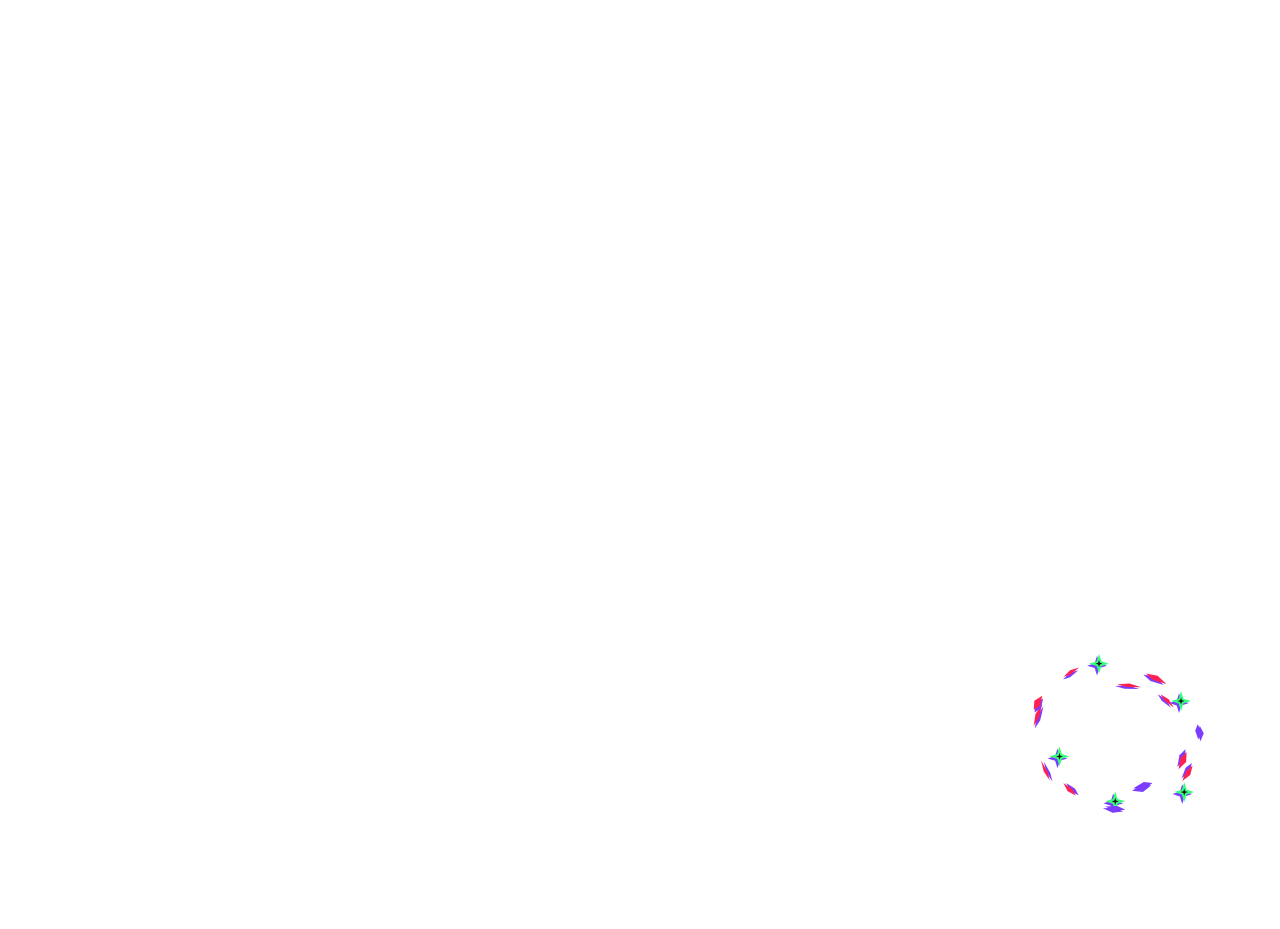
==== app/src/main/assets/capri/src/renderer/index.html @ 2dfddb05 "Capri for Android: phase 1 Unofficial Android port of mochiiwuff/capri-desktop 0.5.1 (cb33e87). Her " ====
<!doctype html>
<html lang="fr">
<head>
  <meta charset="utf-8">
  <meta http-equiv="Content-Security-Policy"
        content="default-src 'self'; script-src 'self'; style-src 'self'; img-src 'self' data:; font-src 'self'; media-src 'self' capri: blob:; connect-src 'self' capri:">
  <title>Capri</title>
  <link rel="stylesheet" href="styles/capri.css">
  <link rel="stylesheet" href="styles/classic.css">
</head>
<body>
  <div id="capri" class="capri">
    <canvas id="sprite" class="capri__sprite" aria-label="Capri"></canvas>
  </div>

  <canvas id="fx" class="fx" aria-hidden="true"></canvas>

  <canvas id="chip" class="chip" hidden aria-label="Capri’s biochip"></canvas>
  <canvas id="mask" class="chip" hidden aria-label="Capri, asleep"></canvas>

  <aside id="panel" class="panel" data-kind="info" hidden aria-live="polite">
    <div class="panel__frame">
      <div class="panel__plate">
        <figure class="panel__face" aria-hidden="true">
          <img src="../../assets/capri/capri-face.png" alt="">
        </figure>
        <div class="panel__body">
          <header class="panel__meta">
            <span class="panel__who">Capri</span>
            <span class="panel__tag"></span>
            <span class="panel__state"></span>
          </header>
          <p class="panel__line"></p>
          <p class="panel__quote" hidden></p>
          <div class="panel__progress" hidden><span class="panel__bar"></span></div>
          <div class="panel__reply" hidden></div>
          <section class="panel__report" hidden></section>
          <p class="panel__summary" hidden></p>
          <ol class="panel__log" hidden></ol>
          <div class="panel__actions" hidden></div>
          <form class="panel__chat" hidden autocomplete="off">
            <input class="panel__input" type="text" maxlength="500" spellcheck="false">
            <button class="panel__action is-primary panel__send" type="submit"></button>
            <button class="panel__action panel__close" type="button">✕</button>
          </form>
          <p class="panel__note" hidden></p>
        </div>
      </div>
      <div class="panel__tail" aria-hidden="true"></div>
    </div>
  </aside>

  <div id="ticker" class="ticker" hidden>
    <div class="ticker__plate">
      <span class="ticker__dot" aria-hidden="true"></span>
      <span class="ticker__verb"></span>
      <span class="ticker__target"></span>
    </div>
  </div>

  <link rel="stylesheet" href="../../../android/android.css">
  <script type="module" src="../../../android/host.js"></script>
  <script type="module" src="js/app.js"></script>
</body>
</html>
---- app/src/main/assets/capri/src/renderer/styles/capri.css ----
/* ------------------------------------------------------------------
   Capri overlay
   Flat, hard-edged, no gradients, no soft shadows: Trigger cel style.
   Her windows are Night City HUD, the way cyberpunk.net draws it:
   near-black plates outlined in neon yellow, one corner cut off,
   code-like labels, and a cyan copy knocked out of register.
------------------------------------------------------------------- */

@font-face {
  font-family: 'Chakra Petch';
  src: url('../../../node_modules/@fontsource/chakra-petch/files/chakra-petch-latin-600-normal.woff2') format('woff2');
  font-weight: 600;
  font-display: block;
}
@font-face {
  font-family: 'Chakra Petch';
  src: url('../../../node_modules/@fontsource/chakra-petch/files/chakra-petch-latin-700-normal.woff2') format('woff2');
  font-weight: 700;
  font-display: block;
}
@font-face {
  font-family: 'JetBrains Mono';
  src: url('../../../node_modules/@fontsource/jetbrains-mono/files/jetbrains-mono-latin-400-normal.woff2') format('woff2');
  font-weight: 400;
  font-display: block;
}
@font-face {
  font-family: 'JetBrains Mono';
  src: url('../../../node_modules/@fontsource/jetbrains-mono/files/jetbrains-mono-latin-600-normal.woff2') format('woff2');
  font-weight: 600;
  font-display: block;
}

/* Russian: Chakra Petch has no Cyrillic, JetBrains Mono's stands in for it in the display type too */
@font-face {
  font-family: 'Chakra Petch';
  src: url('../../../node_modules/@fontsource/jetbrains-mono/files/jetbrains-mono-cyrillic-600-normal.woff2') format('woff2');
  font-weight: 600 700;
  font-display: block;
  unicode-range: U+0301, U+0400-045F, U+0490-0491, U+04B0-04B1, U+2116;
}
@font-face {
  font-family: 'JetBrains Mono';
  src: url('../../../node_modules/@fontsource/jetbrains-mono/files/jetbrains-mono-cyrillic-400-normal.woff2') format('woff2');
  font-weight: 400;
  font-display: block;
  unicode-range: U+0301, U+0400-045F, U+0490-0491, U+04B0-04B1, U+2116;
}
@font-face {
  font-family: 'JetBrains Mono';
  src: url('../../../node_modules/@fontsource/jetbrains-mono/files/jetbrains-mono-cyrillic-600-normal.woff2') format('woff2');
  font-weight: 600;
  font-display: block;
  unicode-range: U+0301, U+0400-045F, U+0490-0491, U+04B0-04B1, U+2116;
}

:root {
  /* Night City: warm near-black, the neon yellow, cyan data, red for danger (cyberpunk.net) */
  --ink: oklch(0.155 0.006 100);
  --ink-2: oklch(0.215 0.01 100);
  --paper: oklch(0.96 0.012 100);
  --paper-2: oklch(0.84 0.012 100);
  --paper-3: oklch(0.64 0.012 100);
  --yellow: oklch(0.931 0.197 105.3);
  --cyan: oklch(0.87 0.148 202.9);
  --red: oklch(0.632 0.254 21.8);
  --line: oklch(0.96 0.012 100 / 0.1);

  --font-display: 'Chakra Petch', 'Segoe UI', sans-serif;
  --font-mono: 'JetBrains Mono', ui-monospace, Consolas, monospace;

  --text-line: clamp(15px, calc(0.45vw + 8.5px), 19px);
  --text-meta: 10px;
  --text-data: 11px;

  --ease-out: cubic-bezier(0.16, 1, 0.3, 1);
  --cut: 18px;
}

*,
*::before,
*::after {
  box-sizing: border-box;
}

html,
body {
  margin: 0;
  width: 100%;
  height: 100%;
  overflow: hidden;
  background: transparent; /* the overlay must stay see-through */
  user-select: none;
  cursor: default;
  -webkit-font-smoothing: antialiased;
}

[hidden] {
  display: none !important;
}

/* ---------- Capri ---------- */

.capri {
  position: absolute;
  left: 0;
  top: 0;
  z-index: 1;
  will-change: transform;
}

.capri__sprite {
  display: block;
}

.fx {
  position: fixed;
  inset: 0;
  z-index: 2;
  pointer-events: none;
}

/* her small forms (chip.js): her biochip in the corner, her mask floating while she sleeps */
.chip {
  position: fixed;
  left: 0;
  top: 0;
  z-index: 2;
  pointer-events: none;
}

.chip[hidden] {
  display: none;
}

/* ---------- transmission panel ---------- */

.panel {
  --accent: var(--yellow); /* her badge, the main button, what you type */
  --frame: var(--yellow);  /* the outline round the plate and its tail */
  --echo: var(--cyan);     /* the copy knocked out of register behind it */
  position: absolute;
  left: 0;
  top: 0;
  z-index: 3;
  width: clamp(290px, 21vw, 380px);
  color: var(--paper);
  will-change: transform;
}

.panel[data-kind='done'],
.panel[data-kind='remind'] { --accent: var(--cyan); --frame: var(--cyan); --echo: var(--yellow); }
.panel[data-kind='alert'],
.panel[data-kind='error'] { --accent: var(--red); --frame: var(--red); }
.panel[data-kind='idle'] { --accent: var(--paper-3); --frame: var(--paper-3); }

/* corner brackets framing it, like the site's sections */
.panel::before,
.panel::after {
  content: '';
  position: absolute;
  top: -8px;
  width: 11px;
  height: 11px;
  border: 0 solid var(--frame);
  pointer-events: none;
}

.panel::before {
  left: -8px;
  border-width: 2px 0 0 2px;
}

.panel::after {
  right: -8px;
  border-width: 2px 2px 0 0;
}

.panel[data-below='true']::before,
.panel[data-below='true']::after {
  top: auto;
  bottom: -8px;
  border-width: 0 0 2px 2px;
}

.panel[data-below='true']::after {
  border-width: 0 2px 2px 0;
}

/* the outline: hard copies of the plate and its tail all round it, then the cyan one behind */
.panel__frame {
  position: relative;
  filter:
    drop-shadow(2px 0 0 var(--frame)) drop-shadow(-2px 0 0 var(--frame))
    drop-shadow(0 2px 0 var(--frame)) drop-shadow(0 -2px 0 var(--frame))
    drop-shadow(5px 5px 0 var(--echo));
}

.panel.is-entering .panel__frame {
  animation: transmit-in 210ms steps(3, jump-end) both;
}

.panel.is-leaving .panel__frame {
  animation: transmit-out 150ms steps(3, jump-end) both;
}

@keyframes transmit-in {
  0% { clip-path: inset(49% 50% 49% 50%); }
  40% { clip-path: inset(49% -20px 49% -20px); }
  100% { clip-path: inset(-20px -20px -40px -20px); }
}

@keyframes transmit-out {
  0% { clip-path: inset(-20px -20px -40px -20px); }
  55% { clip-path: inset(49% -20px 49% -20px); }
  100% { clip-path: inset(49% 50% 49% 50%); }
}

.panel__plate {
  position: relative;
  display: grid;
  grid-template-columns: 58px 1fr;
  gap: 12px;
  padding: 14px 16px 18px 14px;
  /* a little barcode under her face */
  background:
    repeating-linear-gradient(90deg, var(--ink-2) 0 2px, transparent 2px 3px, var(--ink-2) 3px 4px, transparent 4px 7px)
      left 14px bottom 9px / 46px 6px no-repeat,
    var(--ink);
  /* square corners but one, cut off, and a shallow tab taken out of the top edge */
  clip-path: polygon(
    0 0, 57% 0, 59% 4px, 75% 4px, 77% 0,
    100% 0, 100% calc(100% - var(--cut)), calc(100% - var(--cut)) 100%,
    0 100%
  );
}

.panel__face {
  margin: 2px 0 0;
  width: 58px;
  height: 58px;
  background: var(--frame);
  clip-path: polygon(0 0, 100% 0, 100% calc(100% - 12px), calc(100% - 12px) 100%, 0 100%);
}

.panel__face img {
  display: block;
  width: 100%;
  height: 100%;
  object-fit: cover;
  clip-path: polygon(2px 2px, calc(100% - 2px) 2px, calc(100% - 2px) calc(100% - 13px), calc(100% - 13px) calc(100% - 2px), 2px calc(100% - 2px));
}

.panel.is-entering .panel__face img,
.panel[data-kind='alert'] .panel__face img {
  animation: face-glitch 600ms steps(1, end) 1;
}

.panel[data-kind='alert'] .panel__face img {
  animation-iteration-count: infinite;
  animation-duration: 1.4s;
}

@keyframes face-glitch {
  0% { transform: translate(3px, 0); }
  12% { transform: translate(-4px, 1px); }
  24% { transform: none; }
  60% { transform: translate(2px, -1px); }
  68% { transform: none; }
}

/* her expression changing: three drawings, knocked sideways, squashed, back */
.panel__face img.is-swapping {
  animation: face-swap 170ms steps(1, end) 1;
}

@keyframes face-swap {
  0% { transform: translateX(-6px) skewX(-10deg); opacity: 0.7; }
  33% { transform: translateX(5px) scaleY(0.82); }
  66% { transform: translateX(-2px); }
  100% { transform: none; }
}

.panel__body {
  min-width: 0;
}

.panel__meta {
  display: flex;
  align-items: baseline;
  gap: 8px;
  margin-bottom: 6px;
  font-family: var(--font-mono);
  font-size: var(--text-meta);
  letter-spacing: 0.14em;
  text-transform: uppercase;
  white-space: nowrap;
}

/* "/// CAPRI.BASH", the way the site labels its modules */
.panel__who {
  color: var(--cyan);
  font-weight: 600;
}

.panel__who::before {
  content: '/// ';
  letter-spacing: 0;
}

.panel__tag {
  min-width: 0;
  overflow: hidden;
  text-overflow: ellipsis;
  color: var(--paper-3);
  margin-left: -8px; /* sticks to her name: CAPRI.BASH */
}

.panel__tag:not(:empty)::before {
  content: '.';
  color: var(--cyan);
}

.panel__state {
  margin-left: auto;
  padding: 2px 9px 1px 7px;
  background: var(--accent);
  color: var(--ink);
  font-weight: 600;
  letter-spacing: 0.12em;
  clip-path: polygon(0 0, 100% 0, 100% calc(100% - 5px), calc(100% - 5px) 100%, 0 100%);
}

.panel__state:empty {
  display: none;
}

.panel[data-kind='alert'] .panel__state {
  animation: blink 900ms steps(2, jump-none) infinite;
}

@keyframes blink {
  0% { opacity: 1; }
  100% { opacity: 0.25; }
}

.panel__line {
  margin: 0;
  font-family: var(--font-display);
  font-weight: 600;
  font-size: var(--text-line);
  line-height: 1.22;
  letter-spacing: -0.01em;
  text-wrap: pretty;
  overflow-wrap: anywhere;
}

.panel__quote {
  margin: 9px 0 0;
  padding-left: 9px;
  border-left: 2px solid var(--cyan);
  font-family: var(--font-mono);
  font-size: var(--text-data);
  line-height: 1.5;
  color: var(--paper-2);
  display: -webkit-box;
  -webkit-line-clamp: 3;
  -webkit-box-orient: vertical;
  overflow: hidden;
}

/* how far a download is (setup.js): a loading bar in segments, filling on twos */
.panel__progress {
  position: relative;
  height: 8px;
  margin: 10px 0 2px;
  background: var(--ink-2);
  mask: repeating-linear-gradient(90deg, #000 0 6px, transparent 6px 8px);
}

.panel__bar {
  position: absolute;
  inset: 0;
  background: var(--accent);
  transform: scaleX(0);
  transform-origin: left center;
  transition: transform 166ms steps(2, end);
}

html[data-motion='reduced'] .panel__bar {
  transition: none;
}

/* Claude's whole answer, when you weren't on its window to read it: wider panel, scrolls */
.panel.has-reply {
  width: clamp(340px, 30vw, 520px);
}

.panel__reply {
  margin: 9px 0 0;
  padding: 2px 10px 2px 9px;
  max-height: min(44vh, 420px);
  overflow-y: auto;
  overscroll-behavior: contain;
  border-left: 2px solid var(--accent);
  font-family: var(--font-mono);
  font-size: calc(var(--text-data) + 1px);
  line-height: 1.6;
  color: var(--paper-2);
  white-space: pre-wrap;
  overflow-wrap: anywhere;
  scrollbar-width: thin;
  scrollbar-color: var(--accent) transparent;
}

/* her welcome / help panel: the explanation is read whole, and it has buttons */
.panel.is-guide .panel__quote {
  display: block;
  -webkit-line-clamp: unset;
  overflow: visible;
  white-space: pre-line; /* one idea per line */
}

.panel__actions {
  display: flex;
  flex-wrap: wrap;
  gap: 8px;
  margin: 13px 0 2px;
}

/* the site's buttons: an outline with its corner cut off (the cut drawn too) and a notch on the
   left; the main one filled */
.panel__action {
  --btn: var(--cyan);
  --notch: var(--cyan);
  position: relative;
  appearance: none;
  border: 0;
  padding: 7px 15px 6px 14px;
  background:
    linear-gradient(to top left, transparent calc(50% - 1px), var(--btn) calc(50% - 1px) calc(50% + 1px), transparent calc(50% + 1px))
      right bottom / 9px 9px no-repeat,
    var(--ink);
  box-shadow: inset 0 0 0 2px var(--btn);
  color: var(--btn);
  font-family: var(--font-display);
  font-size: 12px;
  font-weight: 700;
  line-height: 1.2;
  letter-spacing: 0.08em;
  text-transform: uppercase;
  cursor: pointer;
  clip-path: polygon(0 0, 100% 0, 100% calc(100% - 9px), calc(100% - 9px) 100%, 0 100%);
  transition: background-color 150ms var(--ease-out), color 150ms var(--ease-out);
}

.panel__action::before {
  content: '';
  position: absolute;
  left: 2px;
  top: calc(50% - 1px);
  width: 5px;
  height: 2px;
  background: var(--notch);
}

.panel__action:hover {
  background: var(--btn);
  color: var(--ink);
  --notch: var(--ink);
}

.panel__action.is-primary {
  --btn: var(--accent);
  --notch: var(--ink);
  background: var(--btn);
  color: var(--ink);
}

.panel__action.is-primary:hover {
  background: var(--paper);
}

.panel__action:focus-visible {
  outline: 2px solid var(--paper);
  outline-offset: 2px;
}

.panel__summary {
  margin: 9px 0 0;
  font-family: var(--font-mono);
  font-size: var(--text-data);
  font-weight: 600;
  letter-spacing: 0.04em;
  color: var(--accent);
}

.panel__summary::before {
  content: '◆ ';
}

.panel__log {
  margin: 10px 0 0;
  padding: 8px 0 0;
  list-style: none;
  border-top: 1px solid var(--line);
  font-family: var(--font-mono);
  font-size: var(--text-data);
  line-height: 1.6;
}

.panel__log li {
  display: grid;
  grid-template-columns: 9ch 1fr;
  gap: 6px;
  color: var(--paper-3);
}

.panel__log li:last-child {
  color: var(--paper-2);
}

.panel__verb {
  color: var(--accent);
  font-weight: 600;
  overflow: hidden;
  white-space: nowrap;
}

.panel__log li.is-error .panel__verb {
  color: var(--red);
}

.panel__target {
  overflow: hidden;
  white-space: nowrap;
  text-overflow: ellipsis;
}

/* ---------- her report card (mission log) ---------- */

.panel.has-report {
  width: clamp(340px, 26vw, 440px);
}

/* a card with a yellow band on top, like the site's */
.panel__report {
  margin: 12px 0 0;
  padding: 0 12px 9px;
  background: var(--ink-2);
  clip-path: polygon(0 0, 100% 0, 100% calc(100% - 12px), calc(100% - 12px) 100%, 0 100%);
}

.report__head,
.report__foot {
  display: flex;
  justify-content: space-between;
  gap: 10px;
  font-family: var(--font-mono);
  letter-spacing: 0.14em;
  text-transform: uppercase;
  white-space: nowrap;
}

.report__head {
  margin: 0 -12px 8px;
  padding: 5px 12px 4px;
  background: var(--yellow);
  font-size: var(--text-meta);
  color: var(--ink);
}

.report__title {
  font-weight: 600;
}

.report__title::before {
  content: '/// ';
  letter-spacing: 0;
}

/* the day in one number: big, tight, yellow, with a cyan copy knocked out of register behind it */
.report__hero {
  display: flex;
  align-items: baseline;
  gap: 10px;
  margin: 6px 0 8px;
}

.report__big {
  font-family: var(--font-display);
  font-weight: 700;
  font-size: clamp(46px, 3.3vw, 62px);
  line-height: 0.88;
  letter-spacing: -0.04em;
  color: var(--accent);
  text-shadow: 3px 3px 0 var(--cyan);
  font-variant-numeric: tabular-nums;
}

.report__label {
  font-family: var(--font-mono);
  font-size: var(--text-meta);
  font-weight: 600;
  letter-spacing: 0.14em;
  text-transform: uppercase;
  color: var(--paper-2);
}

.report__grid {
  display: grid;
  grid-template-columns: repeat(3, 1fr);
  margin: 0;
  border-top: 1px solid var(--line);
}

.report__cell {
  padding: 7px 0 2px;
}

.report__cell + .report__cell {
  padding-left: 10px;
  border-left: 1px solid var(--line);
}

.report__cell .report__label {
  display: block;
  font-weight: 400;
  color: var(--paper-3);
}

.report__cell dd {
  margin: 2px 0 0;
}

.report__num {
  font-family: var(--font-display);
  font-weight: 700;
  font-size: 22px;
  line-height: 1;
  letter-spacing: -0.02em;
  color: var(--paper);
  font-variant-numeric: tabular-nums;
}

.report__cell.is-hot .report__num {
  color: var(--red);
}

.report__longest {
  display: flex;
  align-items: center;
  gap: 8px;
  margin: 9px 0 0;
  font-family: var(--font-mono);
  font-size: var(--text-data);
  color: var(--paper-2);
  white-space: nowrap;
}

.report__chip {
  flex: none;
  padding: 2px 6px 1px;
  background: var(--red);
  color: var(--ink);
  font-size: var(--text-meta);
  font-weight: 600;
  letter-spacing: 0.12em;
  text-transform: uppercase;
  clip-path: polygon(5px 0, 100% 0, 100% calc(100% - 5px), calc(100% - 5px) 100%, 0 100%, 0 5px);
}

.report__project {
  min-width: 0;
  overflow: hidden;
  text-overflow: ellipsis;
}

.report__time {
  margin-left: auto;
  font-weight: 600;
  color: var(--paper);
}

.report__foot {
  flex-wrap: wrap;
  row-gap: 3px;
  margin-top: 9px;
  padding-top: 6px;
  border-top: 1px solid var(--line);
  font-size: 9px;
  color: var(--paper-3);
}

.report__sign {
  margin-left: auto;
  color: var(--cyan);
  font-weight: 600;
}

/* the picture for the clipboard: on its own dark plate, no buttons */
.panel.is-capturing .panel__actions,
.panel.is-capturing .panel__tail {
  display: none !important;
}

.snap-plate {
  position: fixed;
  z-index: 2;
  background: var(--ink);
  pointer-events: none;
}

/* ---------- talking to her (chat) ---------- */

.panel.is-chat {
  width: clamp(320px, 24vw, 420px);
}

/* your line up top like a prompt, her answer under it */
.panel.is-chat .panel__body {
  display: flex;
  flex-direction: column;
}

.panel.is-chat .panel__meta { order: -2; }

/* in a chat, what you said goes up top (not in her setup's panels with a line to type in) */
.panel.is-chat:not(.is-guide) .panel__quote {
  order: -1;
  margin: 0 0 8px;
  padding-left: 0;
  border-left: 0;
  -webkit-line-clamp: 2;
}

.panel.is-chat:not(.is-guide) .panel__quote::before {
  content: '> ';
  color: var(--accent);
  font-weight: 600;
}

.panel.is-chat .panel__line {
  max-height: min(36vh, 320px);
  padding-block: 2px; /* the display face's glyphs reach past its line box: no scrollbar for that */
  overflow-y: auto;
  scrollbar-width: thin;
  scrollbar-color: var(--accent) transparent;
}

/* her answer arrived: a short jolt of split colours and sideways slices, on twos */
.panel__line.is-glitching {
  animation: line-glitch 420ms steps(1, end) 1;
}

@keyframes line-glitch {
  0% { text-shadow: -3px 0 var(--red), 3px 0 var(--cyan); transform: translateX(2px) skewX(-6deg); clip-path: inset(0 0 55% 0); }
  14% { text-shadow: 2px 0 var(--red), -2px 0 var(--yellow); transform: translateX(-3px); clip-path: inset(40% 0 0 0); }
  28% { text-shadow: -2px 0 var(--red), 2px 0 var(--cyan); transform: none; clip-path: none; }
  46% { text-shadow: 1px 0 var(--cyan), -1px 0 var(--yellow); transform: translateX(1px) skewX(4deg); clip-path: inset(10% 0 20% 0); }
  62% { text-shadow: none; transform: none; clip-path: none; }
  78% { text-shadow: -1px 0 var(--red), 1px 0 var(--cyan); }
  100% { text-shadow: none; }
}

/* her answer coming in: a block cursor at its end, on twos */
.panel__line.is-streaming::after {
  content: '▌';
  margin-left: 1px;
  color: var(--accent);
  animation: blink 600ms steps(2, jump-none) infinite;
}

.panel__chat {
  display: flex;
  gap: 6px;
  margin: 12px 0 0;
}

/* a field with a notch on the left and a line under it, the caret in her accent */
.panel__input {
  flex: 1;
  min-width: 0;
  padding: 7px 10px 6px 14px;
  border: 0;
  border-bottom: 2px solid var(--accent);
  background:
    linear-gradient(var(--accent), var(--accent)) left 2px center / 5px 2px no-repeat,
    var(--ink-2);
  color: var(--paper);
  font-family: var(--font-mono);
  font-size: calc(var(--text-data) + 1px);
  caret-color: var(--accent);
  user-select: text;
  outline: none;
}

.panel__input::placeholder {
  color: var(--paper-3);
}

.panel__input:focus {
  background-color: oklch(0.255 0.012 100);
}

.panel__input:disabled {
  color: var(--paper-3);
}

.panel__chat .panel__action {
  flex: none;
}

.panel__chat .panel__action:disabled {
  --btn: var(--paper-3);
  --notch: var(--paper-3);
  background: var(--ink-2);
  color: var(--paper-3);
  cursor: default;
}

.panel__close {
  padding-inline: 10px;
}

/* it's an AI, and it's not her voice from the show: said on every chat, plainly */
.panel__note {
  margin: 9px 0 0;
  font-family: var(--font-mono);
  font-size: 9px;
  line-height: 1.5;
  letter-spacing: 0.04em;
  color: var(--paper-3);
}

.panel__note b {
  margin-right: 4px;
  padding: 1px 5px 0;
  background: var(--cyan);
  color: var(--ink);
  font-weight: 600;
  letter-spacing: 0.12em;
}

/* the jagged tail pointing back at her */
.panel__tail {
  position: absolute;
  left: var(--tail-x, 50%);
  top: calc(100% - 1px);
  width: 30px;
  height: 22px;
  margin-left: -15px;
  background: var(--ink);
  clip-path: polygon(0 0, 100% 0, 62% 100%, 50% 48%, 30% 72%);
}

.panel[data-below='true'] .panel__tail {
  top: auto;
  bottom: calc(100% - 1px);
  transform: scaleY(-1);
}

/* ---------- ticker ---------- */

.ticker {
  --frame: var(--yellow);
  position: absolute;
  left: 0;
  top: 0;
  z-index: 3;
  filter:
    drop-shadow(2px 0 0 var(--frame)) drop-shadow(-2px 0 0 var(--frame))
    drop-shadow(0 2px 0 var(--frame)) drop-shadow(0 -2px 0 var(--frame))
    drop-shadow(3px 3px 0 var(--cyan));
  will-change: transform;
}

.ticker[data-error='true'] { --frame: var(--red); }
.ticker[data-thinking='true'] { --frame: var(--cyan); }

.ticker__plate {
  display: flex;
  align-items: center;
  gap: 8px;
  max-width: 340px;
  padding: 5px 12px 5px 9px;
  background: var(--ink);
  font-family: var(--font-mono);
  font-size: var(--text-data);
  white-space: nowrap;
  clip-path: polygon(0 0, 100% 0, 100% calc(100% - 7px), calc(100% - 7px) 100%, 0 100%);
}

.ticker.is-flash .ticker__plate {
  animation: ticker-flash 160ms steps(2, jump-end) 1;
}

@keyframes ticker-flash {
  0% { background: var(--frame); color: var(--ink); }
  100% { background: var(--ink); }
}

.ticker__dot {
  flex: none;
  width: 6px;
  height: 6px;
  background: var(--frame);
  animation: blink 700ms steps(2, jump-none) infinite;
}

.ticker__verb {
  color: var(--frame);
  font-weight: 600;
  letter-spacing: 0.08em;
  text-transform: uppercase;
}

.ticker__target {
  min-width: 0;
  overflow: hidden;
  text-overflow: ellipsis;
  color: var(--paper-2);
}

/* Claude thinking, nothing to show yet: cyan, a slower pulse, the seconds counting up */
.ticker[data-thinking='true'] .ticker__dot {
  animation-duration: 1400ms;
}

.ticker[data-thinking='true'] .ticker__verb {
  color: var(--paper);
}

.ticker[data-thinking='true'] .ticker__verb::after {
  content: '…';
  letter-spacing: 0;
}

.ticker[data-thinking='true'] .ticker__target {
  font-variant-numeric: tabular-nums;
}

/* ---------- reduced motion ---------- */

/* Windows' animation effects off, or her menu › Animations › Reduced (app.js sets data-motion) */
html[data-motion='reduced'] .panel.is-entering .panel__frame,
html[data-motion='reduced'] .panel.is-leaving .panel__frame,
html[data-motion='reduced'] .panel__face img,
html[data-motion='reduced'] .ticker.is-flash .ticker__plate,
html[data-motion='reduced'] .ticker__dot,
html[data-motion='reduced'] .panel__line.is-streaming::after,
html[data-motion='reduced'] .panel__line.is-glitching,
html[data-motion='reduced'] .panel[data-kind='alert'] .panel__state {
  animation: none !important;
}
---- app/src/main/assets/capri/src/renderer/styles/classic.css ----
/* ------------------------------------------------------------------
   Her first windows, "Classique" in her menu (app.js sets data-theme):
   chamfered plates casting a violet misregistered copy, like her
   outline, in the palette sampled from the show.
   Only what differs from the Night City windows of capri.css, loaded
   after it. :where() keeps each selector as specific as the rule it
   replaces, so the rest of capri.css still wins where it did.
------------------------------------------------------------------- */

html[data-theme='classic'] {
  --ink: oklch(0.17 0.035 300);
  --ink-2: oklch(0.23 0.045 300);
  --paper: oklch(0.97 0.012 350);
  --paper-2: oklch(0.84 0.025 340);
  --paper-3: oklch(0.66 0.035 320);
  --red: oklch(0.65 0.245 15);
  --green: oklch(0.88 0.24 148);
  --violet: oklch(0.55 0.255 292);
  --blue: oklch(0.6 0.2 260);
  --line: oklch(0.97 0.012 350 / 0.08);
  --cut: 14px;
}

:where(html[data-theme='classic']) .panel {
  --accent: var(--violet);
  filter: drop-shadow(6px 6px 0 var(--violet));
}

:where(html[data-theme='classic']) .panel[data-kind='work'] { --accent: var(--green); }
:where(html[data-theme='classic']) .panel[data-kind='done'] { --accent: var(--green); }
:where(html[data-theme='classic']) .panel[data-kind='alert'] { --accent: var(--red); }
:where(html[data-theme='classic']) .panel[data-kind='error'] { --accent: var(--red); }
:where(html[data-theme='classic']) .panel[data-kind='idle'] { --accent: var(--paper-3); }
:where(html[data-theme='classic']) .panel[data-kind='remind'] { --accent: var(--blue); }
:where(html[data-theme='classic']) .panel[data-kind='report'] { --accent: var(--green); }
:where(html[data-theme='classic']) .panel[data-kind='chat'] { --accent: var(--green); }

/* no corner brackets, no outline: the violet copy is on the whole panel */
:where(html[data-theme='classic']) .panel::before,
:where(html[data-theme='classic']) .panel::after {
  content: none;
}

:where(html[data-theme='classic']) .panel__frame {
  filter: none;
}

/* chamfered corners and one jagged bite in the top edge */
:where(html[data-theme='classic']) .panel__plate {
  padding: 14px 16px 16px 14px;
  background: var(--ink);
  clip-path: polygon(
    0 var(--cut), var(--cut) 0,
    61% 0, 63% 7px, 65.5% 0,
    calc(100% - 30px) 0, 100% 30px,
    100% 100%, 22px 100%, 0 calc(100% - 22px)
  );
}

:where(html[data-theme='classic']) .panel__face {
  background: var(--violet);
  clip-path: polygon(14% 0, 100% 0, 100% 80%, 84% 100%, 0 100%, 0 16%);
}

:where(html[data-theme='classic']) .panel__face img {
  clip-path: polygon(14% 4%, 96% 4%, 96% 79%, 82% 96%, 4% 96%, 4% 18%);
}

:where(html[data-theme='classic']) .panel__who {
  color: var(--paper);
}

:where(html[data-theme='classic']) .panel__who::before {
  content: none;
}

:where(html[data-theme='classic']) .panel__tag {
  margin-left: 0;
}

:where(html[data-theme='classic']) .panel__tag:not(:empty)::before {
  content: '/ ';
  color: var(--violet);
}

:where(html[data-theme='classic']) .panel__state {
  padding: 2px 6px 1px;
  clip-path: polygon(5px 0, 100% 0, 100% calc(100% - 5px), calc(100% - 5px) 100%, 0 100%, 0 5px);
}

:where(html[data-theme='classic']) .panel__quote {
  border-left-color: var(--violet);
}

/* a hard-edged green bar with her violet copy */
:where(html[data-theme='classic']) .panel__progress {
  height: 7px;
  margin: 10px 3px 3px 0;
  box-shadow: 3px 3px 0 var(--violet);
  mask: none;
}

:where(html[data-theme='classic']) .panel__bar {
  background: var(--green);
}

:where(html[data-theme='classic']) .panel__reply,
:where(html[data-theme='classic']) .panel.is-chat .panel__line {
  scrollbar-color: var(--violet) transparent;
}

:where(html[data-theme='classic']) .panel__actions {
  margin: 12px 0 2px;
}

:where(html[data-theme='classic']) .panel__action {
  padding: 7px 12px 6px;
  background: var(--ink-2);
  box-shadow: none;
  color: var(--paper);
  font-family: var(--font-mono);
  font-size: var(--text-data);
  font-weight: 600;
  line-height: normal;
  clip-path: polygon(7px 0, 100% 0, 100% calc(100% - 7px), calc(100% - 7px) 100%, 0 100%, 0 7px);
}

:where(html[data-theme='classic']) .panel__action::before {
  content: none;
}

:where(html[data-theme='classic']) .panel__action:hover {
  background: var(--violet);
  color: var(--paper);
}

:where(html[data-theme='classic']) .panel__action.is-primary {
  background: var(--accent);
  color: var(--ink);
}

/* capri.css's own, which the button above would otherwise beat, coming after it */
:where(html[data-theme='classic']) .panel__close {
  padding-inline: 10px;
}

:where(html[data-theme='classic']) .panel__report {
  padding: 10px 12px 9px;
  border-top: 2px solid var(--accent);
}

:where(html[data-theme='classic']) .report__head {
  margin: 0;
  padding: 0;
  background: none;
  color: var(--paper-3);
}

:where(html[data-theme='classic']) .report__title {
  color: var(--accent);
}

:where(html[data-theme='classic']) .report__title::before {
  content: none;
}

:where(html[data-theme='classic']) .report__big {
  text-shadow: 3px 3px 0 var(--violet);
}

:where(html[data-theme='classic']) .report__sign {
  color: var(--violet);
}

:where(html[data-theme='classic']) .snap-plate {
  background: oklch(0.12 0.03 300);
}

:where(html[data-theme='classic']) .panel__line.is-glitching {
  animation-name: line-glitch-classic;
}

@keyframes line-glitch-classic {
  0% { text-shadow: -3px 0 var(--red), 3px 0 var(--blue); transform: translateX(2px) skewX(-6deg); clip-path: inset(0 0 55% 0); }
  14% { text-shadow: 2px 0 var(--red), -2px 0 var(--green); transform: translateX(-3px); clip-path: inset(40% 0 0 0); }
  28% { text-shadow: -2px 0 var(--red), 2px 0 var(--blue); transform: none; clip-path: none; }
  46% { text-shadow: 1px 0 var(--violet), -1px 0 var(--green); transform: translateX(1px) skewX(4deg); clip-path: inset(10% 0 20% 0); }
  62% { text-shadow: none; transform: none; clip-path: none; }
  78% { text-shadow: -1px 0 var(--red), 1px 0 var(--blue); }
  100% { text-shadow: none; }
}

:where(html[data-theme='classic']) .panel__input {
  padding: 7px 10px 6px;
  background: var(--ink-2);
  clip-path: polygon(7px 0, 100% 0, 100% 100%, 0 100%, 0 7px);
}

:where(html[data-theme='classic']) .panel__input:focus {
  background: oklch(0.27 0.05 300);
}

:where(html[data-theme='classic']) .panel__note b {
  background: var(--violet);
  color: var(--paper);
}

/* the ticker: green, its dot red on a failure and violet while Claude thinks */
:where(html[data-theme='classic']) .ticker {
  --frame: var(--green);
  filter: drop-shadow(3px 3px 0 var(--violet));
}

:where(html[data-theme='classic']) .ticker[data-error='true'],
:where(html[data-theme='classic']) .ticker[data-thinking='true'] {
  --frame: var(--green);
}

:where(html[data-theme='classic']) .ticker__plate {
  clip-path: polygon(7px 0, 100% 0, 100% calc(100% - 7px), calc(100% - 7px) 100%, 0 100%, 0 7px);
}

:where(html[data-theme='classic']) .ticker[data-error='true'] .ticker__dot {
  background: var(--red);
}

:where(html[data-theme='classic']) .ticker[data-thinking='true'] .ticker__dot {
  background: var(--violet);
}
---- app/src/main/assets/android/android.css ----
/* ------------------------------------------------------------------
   Android only. Her own stylesheets (capri.css, classic.css) load
   unchanged before this; here, only what a phone needs:
   - her panels never wider than the screen
   - no browser gestures on the overlay (the finger is her mouse, touch.js)
   - her menu, drawn as one of her HUD plates (menu.js)
------------------------------------------------------------------- */

html,
body {
  touch-action: none;
  -webkit-tap-highlight-color: transparent;
  -webkit-touch-callout: none;
  overscroll-behavior: none;
}

/* a phone is ~360-430 px wide: her panels keep their desktop width when it fits, else the screen's */
.panel,
.panel.has-reply,
.panel.has-report,
.panel.is-chat {
  max-width: calc(100vw - 24px);
}

.ticker__plate {
  max-width: min(340px, calc(100vw - 24px));
}

/* typing to her: the field big enough for a finger, and no zoom on focus */
.panel__input {
  font-size: 16px;
  min-height: 40px;
}

.panel__action {
  min-height: 36px;
}

/* ---------- her menu ---------- */

.cmenu-shade {
  position: fixed;
  inset: 0;
  z-index: 40;
  background: transparent;
}

.cmenu {
  --frame: var(--yellow);
  --echo: var(--cyan);
  position: fixed;
  z-index: 41;
  left: 0;
  top: 0;
  width: min(300px, calc(100vw - 24px));
  max-height: calc(100vh - 32px);
  overflow-y: auto;
  overscroll-behavior: contain;
  touch-action: pan-y;
  color: var(--paper);
  background: var(--ink);
  border: 2px solid var(--frame);
  box-shadow: 4px 4px 0 var(--echo);
  clip-path: polygon(0 0, calc(100% - var(--cut)) 0, 100% var(--cut), 100% 100%, 0 100%);
  font-family: var(--font-display);
  font-weight: 600;
  animation: cmenu-in 160ms steps(3, end) 1;
}

[data-theme='classic'] .cmenu {
  --frame: oklch(0.62 0.2 300);
  --echo: oklch(0.4 0.18 300);
}

@keyframes cmenu-in {
  0% { transform: translate(6px, 0); opacity: 0.4; }
  50% { transform: translate(-3px, 0); opacity: 0.8; }
  100% { transform: none; opacity: 1; }
}

.cmenu__list {
  list-style: none;
  margin: 0;
  padding: 6px 0;
}

.cmenu__item {
  display: flex;
  align-items: center;
  gap: 10px;
  min-height: 42px;
  padding: 8px 16px;
  font-size: 15px;
  line-height: 1.25;
  letter-spacing: 0.01em;
}

.cmenu__item:active {
  background: var(--frame);
  color: var(--ink);
}

.cmenu__item.is-off {
  color: var(--paper-3);
  font-family: var(--font-mono);
  font-weight: 400;
  font-size: 12px;
  min-height: 30px;
}

.cmenu__item.is-back {
  color: var(--frame);
  border-bottom: 1px solid var(--line);
  text-transform: uppercase;
  font-size: 13px;
  letter-spacing: 0.06em;
}

.cmenu__mark {
  flex: 0 0 14px;
  color: var(--frame);
  font-family: var(--font-mono);
  font-size: 13px;
  text-align: center;
}

.cmenu__label {
  flex: 1 1 auto;
  min-width: 0;
  overflow-wrap: anywhere;
}

.cmenu__more {
  color: var(--frame);
  font-size: 18px;
}

.cmenu__sep {
  height: 1px;
  margin: 6px 16px;
  background: var(--line);
}
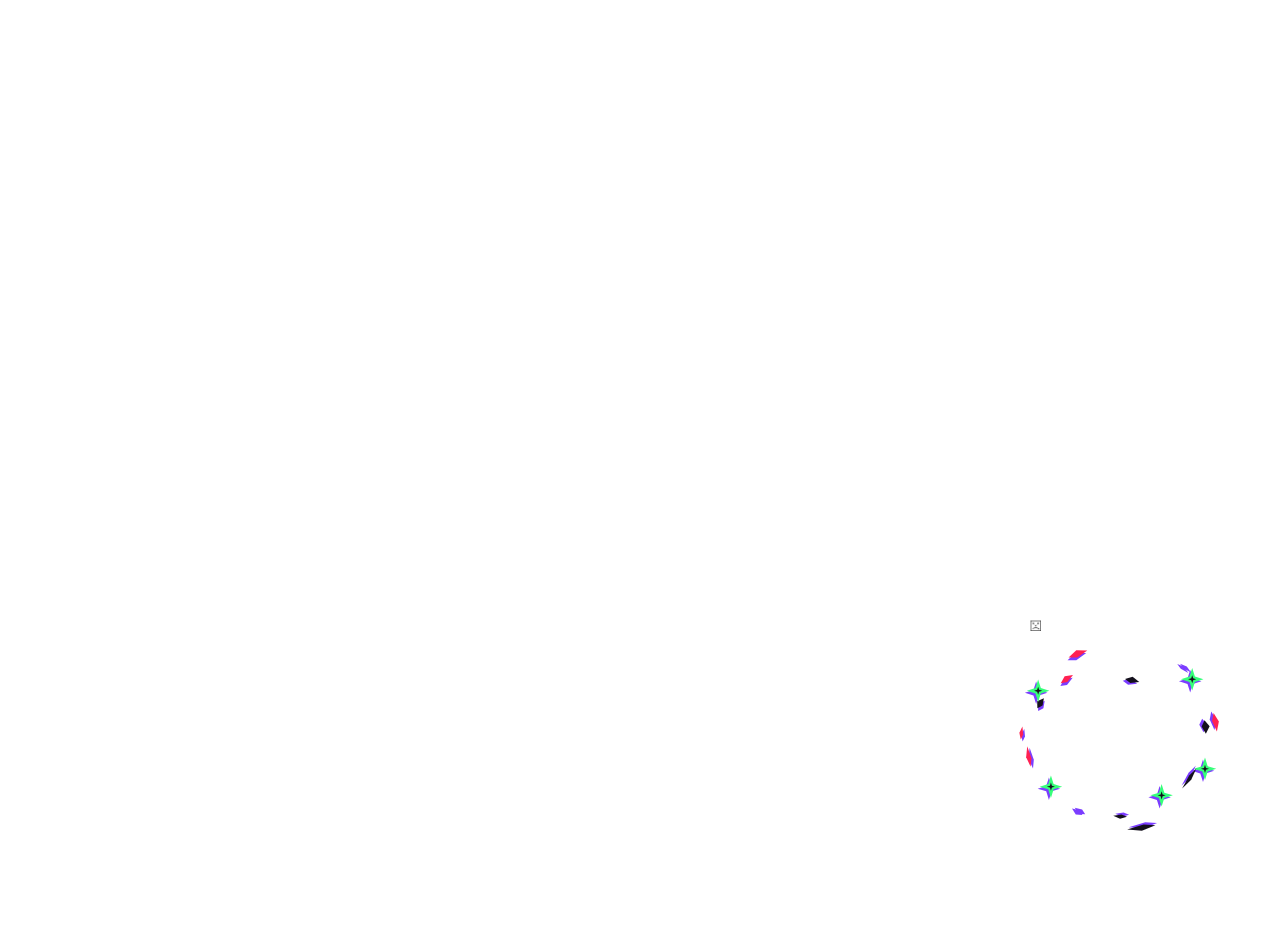
==== commit 21db4b96: "Su página mide siempre lo que la pantalla (viewport): al escribir ya no se ensancha ni se descoloca " ====
--- a/app/src/main/assets/capri/src/renderer/index.html
+++ b/app/src/main/assets/capri/src/renderer/index.html
@@ -2,6 +2,7 @@
 <html lang="fr">
 <head>
   <meta charset="utf-8">
+  <meta name="viewport" content="width=device-width, initial-scale=1, minimum-scale=1, maximum-scale=1, user-scalable=no">
   <meta http-equiv="Content-Security-Policy"
         content="default-src 'self'; script-src 'self'; style-src 'self'; img-src 'self' data:; font-src 'self'; media-src 'self' capri: blob:; connect-src 'self' capri:">
   <title>Capri</title>
--- a/app/src/main/assets/android/android.css
+++ b/app/src/main/assets/android/android.css
@@ -140,3 +140,88 @@
   margin: 6px 16px;
   background: var(--line);
 }
+
+/* ---------- her cards: now playing, a notice that came in (notes.js) ---------- */
+/* under her (she sits on their top edge, as on a window's), in her HUD's plate */
+
+.anote {
+  --frame: var(--yellow);
+  --echo: var(--cyan);
+  position: fixed;
+  z-index: 0;
+  left: 12px;
+  width: min(360px, calc(100vw - 24px));
+  box-sizing: border-box;
+  display: flex;
+  align-items: center;
+  gap: 10px;
+  padding: 10px 12px 10px 14px;
+  color: var(--paper);
+  background: var(--ink);
+  border: 2px solid var(--frame);
+  box-shadow: 4px 4px 0 var(--echo);
+  clip-path: polygon(0 0, calc(100% - 14px) 0, 100% 14px, 100% 100%, 0 100%);
+  font-family: var(--font-display);
+  touch-action: manipulation;
+}
+
+.anote[hidden] { display: none; }
+
+.anote--music { top: 58vh; }
+.anote--music.is-paused { --frame: var(--paper-3); --echo: var(--line); }
+.anote--note { top: 30vh; --echo: var(--red); }
+.anote--note.is-new { animation: cmenu-in 160ms steps(3, end) 1; }
+
+[data-theme='classic'] .anote {
+  --frame: oklch(0.62 0.2 300);
+  --echo: oklch(0.4 0.18 300);
+}
+
+.anote__body { flex: 1; min-width: 0; }
+
+.anote__tag {
+  font-family: var(--font-mono);
+  font-size: 10px;
+  letter-spacing: 0.12em;
+  color: var(--cyan);
+  white-space: nowrap;
+  overflow: hidden;
+  text-overflow: ellipsis;
+}
+
+.anote__title {
+  margin-top: 2px;
+  font-size: 16px;
+  font-weight: 700;
+  line-height: 1.2;
+  white-space: nowrap;
+  overflow: hidden;
+  text-overflow: ellipsis;
+}
+
+.anote__sub {
+  font-size: 13px;
+  color: var(--paper-2);
+  white-space: nowrap;
+  overflow: hidden;
+  text-overflow: ellipsis;
+}
+
+.anote__sub:empty { display: none; }
+
+.anote__ctl { display: flex; gap: 6px; }
+
+.anote button {
+  min-width: 40px;
+  height: 40px;
+  padding: 0;
+  font: 700 16px var(--font-display);
+  color: var(--cyan);
+  background: var(--ink-2);
+  border: 1px solid var(--cyan);
+  clip-path: polygon(0 0, calc(100% - 6px) 0, 100% 6px, 100% 100%, 0 100%);
+}
+
+.anote button:active { color: var(--ink); background: var(--cyan); }
+.anote .anote__play { color: var(--ink); background: var(--yellow); border-color: var(--yellow); }
+.anote .anote__x { color: var(--paper-2); border-color: var(--line); min-width: 32px; height: 32px; }
